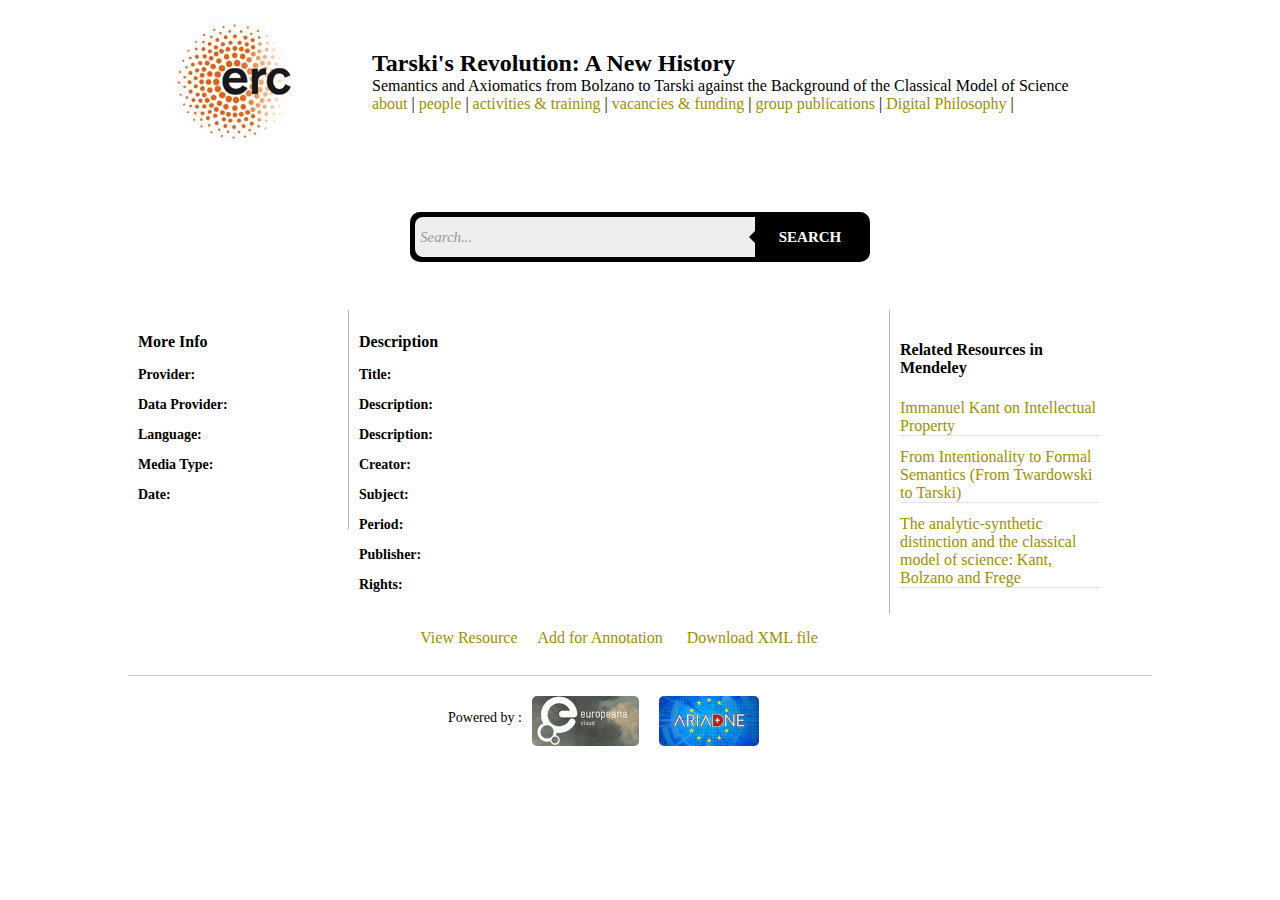
==== item.html @ 8f8f56ff "fixes on view item and listing page" ====
<!DOCTYPE HTML>
<html>
<head>
	<title>Group of History and Philosophy of Logic, Semantics and Axiomatics</title>
	
	<link rel="stylesheet" href="css/style.css" />
	
	<script type="text/javascript" src="js/view_item.js"></script>
	
    <script type="text/javascript">
    function getItem()
    {
/*      getItemJSONP(location.search.split(":").pop()); */
		getItemJSONP(location.search.split("=")[1]); */
    }
    </script>
    
    
</head>		

<body onload="getItem()">

<div class="logo">
	<img src="images/ERC.jpg">
</div>
<div class="navigation">
<b><font size=+2>Tarski's Revolution: A New History</b></font> 
	 <br> 
     Semantics and Axiomatics from Bolzano to Tarski against the Background of the Classical Model of Science
     <br>
     
     <a href="content.html" target="content">about</a> | 
     <a href="cmspeople.html" target="content">people</a> | 
     <a href="activities.html" target="content"> activities & training</a> | 
     <a href="vacancies.html" target="content"> vacancies & funding</a> | 
     <a href="axiompublications.html" target="content">group publications</a> | 
     <a href="digitalphilosophy.html" target="content">Digital Philosophy</a> |</font>
    <br>
</div>
    
<div class="clearfix"></div>
<!-------------------------------------------------------- start search-->
<section id="search">
            <form class="form-wrapper cf" action="listing.html" method="get">
                <div>
                    <input type="text" name="query" id="query" class="withplaceholder" placeholder="Search..." required>
                        <button type="submit">Search</button>
                        </div>
                <!--<input type="submit" value="submit" />-->
            </form>
</section>
<!-------------------------------------------------------- end start search-->

<div class="clearfix"></div> 
<div class="main_content">
	<div id="left_sidebar">					
	<!-- Left Sidebar -->
	<!-- More Info -->
			<section>
			<h2><span>More Info</span></h2>
			 <ul>
                <li >
                    <h3 class="sidebar_titles">Provider:</h3>
                    <span id="provider"></span>
                </li>
                <li >
                    <h3 class="sidebar_titles">Data Provider:</h3>
                    <span id="data_provider"></span>
                </li>
                <li >
                    <h3 class="sidebar_titles">Language:</h3>
                    <span id="language"></span>
                </li>
                <li >
                    <h3 class="sidebar_titles">Media Type:</h3>
                    <span id="media_type"></span>
                </li>
                <li >
                    <h3 class="sidebar_titles">Date:</h3>
                    <span id="date"></span>
                </li>        
            </ul>
			</section>
		<!-- /More Info -->
	<!-- /Left Sidebar -->
</div>
<div id="center">					
	<!-- Description -->
	<!-- More Info -->
			<section>
			<h2><span>Description</span></h2>
			 <ul>
                <li >
                    <h3 class="sidebar_titles">Title:</h3>
                    <span id="itemLanguage"></span>
                </li>
                <li >
                    <h3 class="sidebar_titles">Description:</h3>
                    <span id="title"></span>
                </li>
                <li >
                    <h3 class="sidebar_titles">Description:</h3>
                    <span id="description"></span>
                </li>
                <li >
                    <h3 class="sidebar_titles">Creator:</h3>
                    <span id="creator"></span>
                </li>
                <li >
                    <h3 class="sidebar_titles">Subject:</h3>
                    <span id="subject"></span>
                </li>
                <li >
                    <h3 class="sidebar_titles">Period:</h3>
                    <span id="period"></span>
                </li>
                <li >
                    <h3 class="sidebar_titles">Publisher:</h3>
                    <span id="publisher"></span>
                </li>
                <li >
                    <h3 class="sidebar_titles">Rights:</h3>
                    <span id="rights"></span>
                </li>
              
            </ul>
            <div id="resource_actions"><a href="#"> View Resource</a><a href="#">Add for Annotation</a><a href="#"> Download XML file</a></div>
			</section>
		<!-- /More Info -->
	<!-- /Description -->
</div>
<div id="right_sidebar">					
	<!-- Right Sidebar -->
	<!-- More Info -->
			<h4>Related Resources in Mendeley</h4>
			<ul>
				<li><a href="http://www.mendeley.com/research/immanuel-kant-on-intellectual-property-1/" target="_blank">Immanuel Kant on Intellectual Property</a></li>
				<li><a href="www.mendeley.com/research/intentionality-formal-semantics-twardowski-tarski/" target="_blank">From Intentionality to Formal Semantics (From Twardowski to Tarski)</a></li>
				<li><a href="http://www.mendeley.com/catalog/analytic-synthetic-distinction-classical-model-science-kant-bolzano-frege/" target="_blank">The analytic-synthetic distinction and the classical model of science: Kant, Bolzano and Frege </a></li>
			</ul>
		<!-- /More Info -->
	<!-- /Right Sidebar -->
</div>
</div> 

<div class="clearfix"></div> 
		
		<footer>
			<div><p>Powered by :</p></div>
			<div><a href="http://pro.europeana.eu/web/europeana-cloud" title="Europeana-cloud" ><div><img src="images/ecloud.png"></div></a></div>
			<div><a href="http://www.ariadne-eu.org" title="Ariadne Foundation"><div><img src="images/ariadne.png"></div></a></div>
		</footer>
    	
    	<script src="http://code.jquery.com/jquery-1.8.2.js"></script>
</body>
</html>
---- css/style.css ----
body 
{ 
	background-color:#FFFFFF;
	width: 1024px;
	margin:0px auto;
}

* 	
{ 
	color:black; 
    font-family:'Georgia'
}

a:link {text-decoration: none; color:#9D9101}
a:visited {text-decoration: none; color:#C7B446}
a:active {text-decoration: none}
a:hover {text-decoration: none; color:#3B83BD;}

.logo{
	float:left;
}

.navigation{
	float:right;
	margin-top: 50px;
	width:780px;
	display: inline-block;
	
}

.clearfix{
	width:100%;
	display: inline-block;
}

/**===========================================FOOTER ================================*/
footer{
	border-top:1px solid rgba(0,0,0,0.2);
	padding-top:20px;
	padding-left: 320px;
	font: 14px lighter;
}
footer div{
	float:left;
	text-align:left;
	margin: 0px 10px 10px 0px;
	
}

footer div img{
	-webkit-border-radius: 5px;
	-moz-border-radius: 5px;
	-o-border-radius: 5px;
	-ms-border-radius: 5px;
	border-radius: 5px;
	height:50px;
}

footer div a{
	font-size:8px;
}
/**===========================================/FOOTER ================================*/



/**===========================================SEARCH BOX ================================*/
.cf:before, .cf:after{
    content:"";
    display:table;
}

.cf:after{
    clear:both;
}

.cf{
    zoom:1;
}

#search{
	height:70px;
}
.form-wrapper {
    width: 450px;
    padding: 5px;
    margin: 20px auto 50px auto;
    background: #444;
    background: black;
    -moz-border-radius: 10px;
    -webkit-border-radius: 10px;
    border-radius: 10px;
    -moz-box-shadow: 0 1px 1px rgba(0,0,0,.4) inset, 0 1px 0 rgba(255,255,255,.2);
    -webkit-box-shadow: 0 1px 1px rgba(0,0,0,.4) inset, 0 1px 0 rgba(255,255,255,.2);
    box-shadow: 0 1px 1px rgba(0,0,0,.4) inset, 0 1px 0 rgba(255,255,255,.2);
}

.form-wrapper input {
    width: 330px;
    height: 20px;
    padding: 10px 5px;
    float: left;
    font: bold 15px 'lucida sans', 'trebuchet MS', 'Tahoma';
    border: 0;
    background: #eee;
    -moz-border-radius: 8px 0 0 8px;
    -webkit-border-radius: 8px 0 0 8px;
    border-radius: 8px 0 0 8px;
}

.form-wrapper input:focus {
    outline: 0;
    background: #fff;
    -moz-box-shadow: 0 0 2px rgba(0,0,0,.8) inset;
    -webkit-box-shadow: 0 0 2px rgba(0,0,0,.8) inset;
    box-shadow: 0 0 2px rgba(0,0,0,.8) inset;
}

.form-wrapper input::-webkit-input-placeholder {
    color: #999;
    font-weight: normal;
    font-style: italic;
}

.form-wrapper input:-moz-placeholder {
    color: #999;
    font-weight: normal;
    font-style: italic;
}

.form-wrapper input:-ms-input-placeholder {
    color: #999;
    font-weight: normal;
    font-style: italic;
}

.form-wrapper button {
    overflow: visible;
    position: relative;
    float: right;
    border: 0;
    padding: 0;
    cursor: pointer;
    height: 40px;
    width: 110px;
    font: bold 15px/20px 'lucida sans', 'trebuchet MS', 'Tahoma';
    color: #fff;
    text-transform: uppercase;
    background: black;
    -moz-border-radius: 0 3px 3px 0;
    -webkit-border-radius: 0 3px 3px 0;
    border-radius: 0 3px 3px 0;
    text-shadow: 0 -1px 0 rgba(0, 0 ,0, .3);
}

.form-wrapper button:hover{
    background: #3B83BD;
}

.form-wrapper button:active,
.form-wrapper button:focus{
    background: #3B83BD;
}

.form-wrapper button:before {
    content: '';
    position: absolute;
    border-width: 8px 8px 8px 0;
    border-style: solid solid solid none;
    border-color: transparent black transparent;
    top: 12px;
    left: -6px;
    
}

.form-wrapper button:hover:before{
    border-right-color: #3B83BD;
}

.form-wrapper button:focus:before{
    border-right-color: #c42f2f;
}

.form-wrapper button::-moz-focus-inner {
    border: 0;
    padding: 0;
}
/**=========================================== / SEARCH BOX ======================================*/

/**===========================================LANDING PAGE LINKS ================================*/

#landing_page_links{
	width: 800px;
	margin: 0px auto;
}

#landing_page_links div{
	float:left;
	height:180px;
	width: 160px;
	text-align: center;
	margin: 0px 50px;
}

#landing_page_links div img{
	-webkit-border-radius: 10px;
	-moz-border-radius: 10px;
	-o-border-radius: 10px;
	-ms-border-radius: 10px;
	border-radius: 10px;
}

/*Recent Additions*/
#recent_additions{
	width: 800px;
	margin: 20px auto;
	padding:10px;
	border: 1px solid rgba(0,0,0,0.3);
}
/**===========================================/ LANDING PAGE LINKS ================================*/



/**===========================================PHILOSOPHERS PAGE LINKS ================================*/
#philosophers{
	width: 800px;
	margin: 0px auto;

}

#philosophers div{
	float:left;
	width: 160px;
	text-align: center;
	margin: 0px 50px;
	border: 1px solid rgba(0,0,0,0.3);
	margin-top: 5px;
	margin-bottom: 20px;
}

#philosophers h4{
	margin:0px;
	padding:0px;
}

#philosophers a
{
	width:100%;
	display: inline-block;
}

/**===========================================/PHILOSOPHERS PAGE LINKS ================================*/



/******************************************LISTING PAGE**************************************/
.results_header{
	visibility: hidden;
	padding: 0px;
	margin:0px;
	height:0px;
}
.listing{
	width:760px;
	float:right;
}

.moreinfo {
	
	margin-right:9px;
	display:inline-block;
	line-height:18px;
	font-size:12px;
	padding:0px 3px 0px 3px;
    color:white;
    text-decoration: none;

}

.moreinfo a:hover
{
	color: #8b390f;
}

.item-intro {
	padding:0px 10px;
	margin-top:16px;
    border-top: 1px solid #E0E0E0;
}


.odd {
	background-color:rgba(0,0,0,0.05);
}

.item-intro h2 img{
    height:20px;
}

.item-intro-desc{
	margin-bottom: 0.5em;
}




/* PAGINATION */
#pagination_top
{
    margin:auto;
	text-align: center;
	text-decoration: none;
}

#pagination_bottom
{
    margin:10px auto;
    text-align: center;
    
}

.yui-pg-page
{
    margin:30px 0px 0px 5px;
    padding:4px 10px 4px 10px;
	font-size:16px;
    background:url(images/nav_back.png) center no-repeat;
}

.yui-pg-current-page
{
    color:black;
    font-weight:bold;
    text-decoration:none;
    
    border:1px solid #20272d;
	-webkit-border-radius:4px;
	-moz-border-radius:4px;
	border-radius:4px;
}
.yui-pg-previous
{
    padding-left:10px;
    
}
.yui-pg-next
{
    padding-left:10px;
}

/* FACETS */
.filter {
	width:230px;
	background:none;
    margin-bottom:30px;
    float:left;

	-webkit-border-radius:0 0 4px 4px;
	-moz-border-radius:0 0 4px 4px;
	border-radius:0 0 4px 4px;
}
.filter a
{
	font-size:11px;
	color:#82a64f;
	float:left;
}

.filter_parent
{
	line-height:35px;
    text-decoration: none;
    font-size:14px;
    width:100%;
}

.filter_parent:hover
{
    /*background: url(images/filter_parent_hover.png);*/
}

.filter_parent.opened:hover
{
    /*background: url(images/filter_parent_hover.png);*/
}

.filter_parent.opened
{
/* 	background-position:93% -22px; */
}

.filter_parent span {
	margin-left:0px;
	display:block;
    font-size:14px;
    color:black;
    border-bottom: solid 1px rgba(0,0,0, 0.3)
}
.filter_child {
	/*display:none;*/
	padding-top:0.2em;
	
}
.filter_child.hasscroll {
	overflow:hidden;
	height:auto;
    max-height: 215px;
}
.filter_child a {
    color:black;
	position:relative;
    font-size:13px;
    text-decoration: none;
    width:100%;
	
}
.filter_child a:hover
{
    color:#3c5b6f;
    font-weight:bold;
}

.filter_child a.facet-selected
{
    font-size:14px;
    font-weight:bold;
    color:#3c5b6f;
}

.filter_child span {
	display:inline-block;
	padding:0px;
	margin:3px 0px 3px 0px;
	width:80%;
	vertical-align:middle;
	float:left;
}

.filter_child span.total
{
    color:black;
/* 	position:relative; */
	width:40px;
	right:0;
	top:0;
	line-height:16px;
	margin:7px 0px 0px 0px;
	padding:1px 2px 1px 2px;
	border:1px solid #20272d;
	-webkit-border-radius:4px;
	-moz-border-radius:4px;
	border-radius:4px;
	background-color:none;
	font-weight:normal;
	text-align:center;
}

.filter_child a.facet-selected span.total
{
    background-color:#3c5b6f;
    font-weight:none;  
    font-size:1em; 
    color:white;
}

.remove_filters {
	text-align:right;
	height:18px;
	text-transform:uppercase;
   
}
.remove_filters a {
	margin-right:9px;
	display:inline-block;
	height:18px;
	line-height:18px;
	font-size:10px;
	padding:0px 3px 0px 3px;
    color:white;
    text-decoration: none;
    
    background-color:#fbbb4b;
	-webkit-border-radius: 4px;
	-moz-border-radius: 4px;
	border-radius: 4px;
}
.remove_filters a:hover
{
	color: #8b390f;
}
/*****************************************=/LISTING PAGE**************************************/

/**====================================ITEM VIEW======================*/
/*Left Sidebar in item*/
.main_content{
	margin:10px auto;
	text-align: center;
}
#left_sidebar{
	text-align: left;
	width:200px;
	float:left;
	border-right: 1px solid rgba(0,0,0,0.3);
	padding:10px;
}
#left_sidebar h2{
	font-size: 16px;
}

#left_sidebar h3{
	font-size: 14px;
}

#left_sidebar ul{
	padding:0px;
}

#left_sidebar ul li{
	list-style: none;
}

/*Center div in item*/
#center{
	float:left;
	width:520px;
	padding:10px;
	text-align: left;
}
#center h2{
	font-size: 16px;
}

#center h3{
	font-size: 14px;
}

#center ul{
	padding:0px;
}

#center ul li{
	list-style: none;
}

/*Right Sidebar in item*/
#right_sidebar{
	float:left;
	width:200px;
	padding:10px;
	text-align: left;
	border-left: 1px solid rgba(0,0,0,0.3);
}

#right_sidebar ul{
	padding:0px;
}

#right_sidebar ul li{
	margin:12px 0px;
	padding:0px;
	list-style: none;
	border-bottom:solid 1px rgba(0,0,0,0.1);
}

/* Resource actions */
#resource_actions{
	padding-top:20px;
	width:100%;
	text-align: center;
}

#resource_actions a{
	margin:5px 10px;
}

/* flags */
span.flag {
	text-indent:-9999px;
	margin-left:3px;
	display:inline-block;
	width:27px;
	height:18px;
    background-repeat: no-repeat;
}
span.enflag {
	background:url(images/flag_en.jpg) 0 0 no-repeat;
    text-indent:-9999px;
}
span.esflag {
	background:url(images/flag_es.png) 0 0 no-repeat;
    text-indent:-9999px;
}
span.itflag {
	background:url(images/flag_it.png) 0 0 no-repeat;
    text-indent:-9999px;
}
span.grflag {
	background:url(images/flag_gr.png) 0 0 no-repeat;
    text-indent:-9999px;
}
span.etflag {
	background:url(images/flag_et.png) 0 0 no-repeat;
    text-indent:-9999px;
}
span.roflag {
	background:url(images/flag_ro.jpg) 0 0 no-repeat;
    text-indent:-9999px;
}
span.deflag {
	background:url(images/flag_de.png) 0 0 no-repeat;
    text-indent:-9999px;
}
span.frflag {
	background:url(images/flag_fr.png) 0 0 no-repeat;
    text-indent:-9999px;
}
a.flag {
	text-indent:-9999px;
	margin-left:3px;
	display:inline-block;
	width:21px;
	height:13px;
}
a.enflag {
	background:url(images/flag_en.jpg) 0 0 no-repeat;
}
a.spflag {
	background:url(images/flag_en.jpg) 0 0 no-repeat;
}
a.itflag {
	background:url(images/flag_en.jpg) 0 0 no-repeat;
}
a.grflag {
	background:url(images/flag_en.jpg) 0 0 no-repeat;
}

.access, .reportaproblem {
	padding:35px 0 0 0;
    margin: 2px 11px 0 28px;
	background-position:center top;
	background-repeat:no-repeat;
	display:inline-block;
	font-size:12px;
    float:right;
}

.access{
	background-image:url(images/access_to_the_resource.png);
}

.reportaproblem {
	background-image:url(images/reportaproblem.png);
}
/**==================================== / ITEM VIEW PAGE======================*/
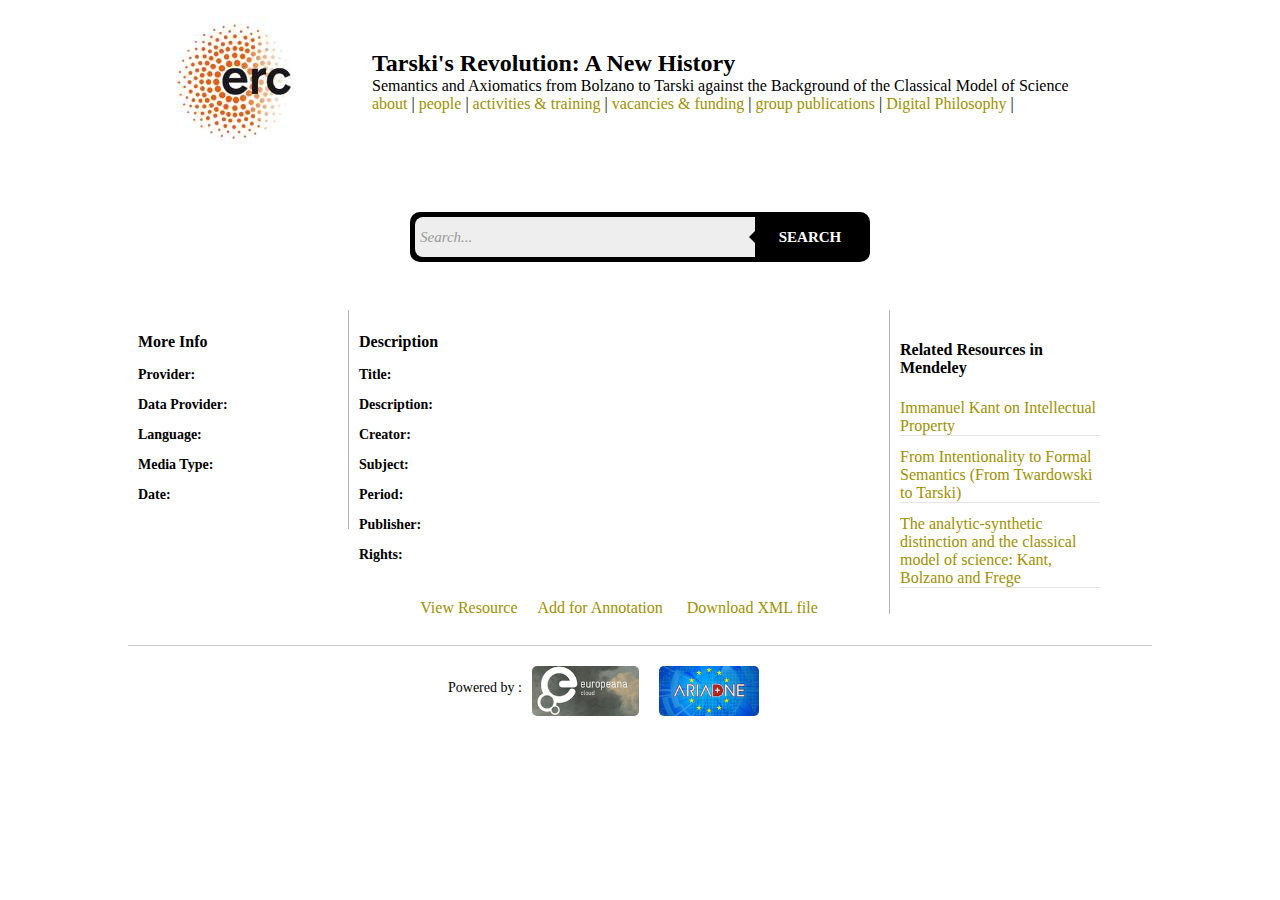
==== commit 1c1d352a: "descriptions in listing and other mior changes" ====
--- a/item.html
+++ b/item.html
@@ -99,10 +99,6 @@
                     <span id="title"></span>
                 </li>
                 <li >
-                    <h3 class="sidebar_titles">Description:</h3>
-                    <span id="description"></span>
-                </li>
-                <li >
                     <h3 class="sidebar_titles">Creator:</h3>
                     <span id="creator"></span>
                 </li>
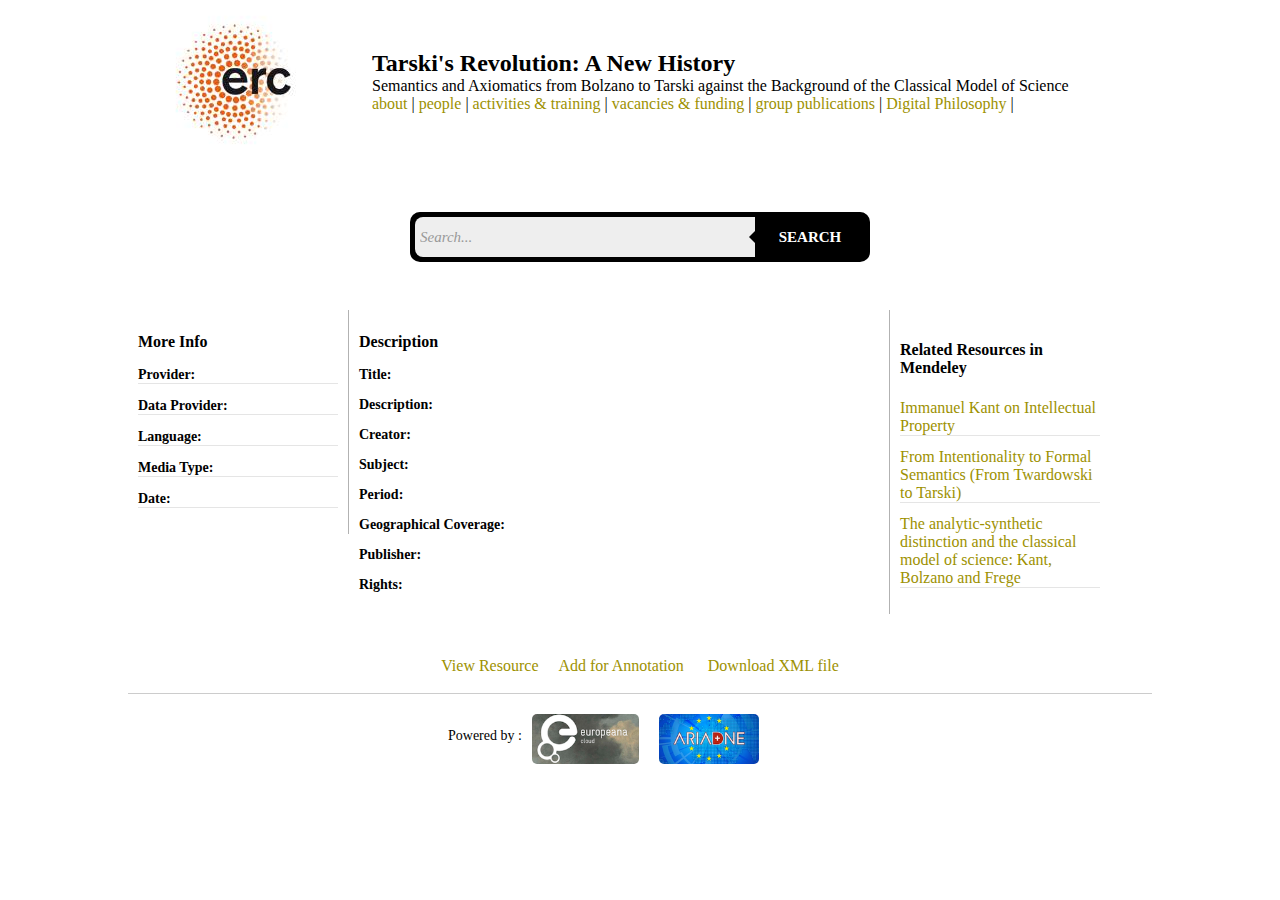
==== commit 77959b76: "view item and fixes on listing" ====
--- a/item.html
+++ b/item.html
@@ -10,8 +10,8 @@
     <script type="text/javascript">
     function getItem()
     {
-/*      getItemJSONP(location.search.split(":").pop()); */
-		getItemJSONP(location.search.split("=")[1]); */
+		/*getItemJSONP(location.search.split(":").pop()); */
+		getItemJSONP(location.search.split("=")[1]);
     }
     </script>
     
@@ -92,11 +92,11 @@
 			 <ul>
                 <li >
                     <h3 class="sidebar_titles">Title:</h3>
-                    <span id="itemLanguage"></span>
+                    <span id="title"></span>
                 </li>
                 <li >
                     <h3 class="sidebar_titles">Description:</h3>
-                    <span id="title"></span>
+                    <span id="description"></span>
                 </li>
                 <li >
                     <h3 class="sidebar_titles">Creator:</h3>
@@ -111,6 +111,10 @@
                     <span id="period"></span>
                 </li>
                 <li >
+                    <h3 class="sidebar_titles">Geographical Coverage:</h3>
+                    <span id="spatial"></span>
+                </li>
+                <li >
                     <h3 class="sidebar_titles">Publisher:</h3>
                     <span id="publisher"></span>
                 </li>
@@ -120,7 +124,7 @@
                 </li>
               
             </ul>
-            <div id="resource_actions"><a href="#"> View Resource</a><a href="#">Add for Annotation</a><a href="#"> Download XML file</a></div>
+            
 			</section>
 		<!-- /More Info -->
 	<!-- /Description -->
@@ -138,7 +142,8 @@
 	<!-- /Right Sidebar -->
 </div>
 </div> 
-
+<div class="clearfix"></div> 
+<div id="resource_actions"><a href="#"> View Resource</a><a href="#">Add for Annotation</a><a href="#"> Download XML file</a></div>
 <div class="clearfix"></div> 
 		
 		<footer>
--- a/css/style.css
+++ b/css/style.css
@@ -508,7 +508,9 @@
 
 #left_sidebar h3{
 	font-size: 14px;
-}
+	margin-bottom: 0px;
+}
+
 
 #left_sidebar ul{
 	padding:0px;
@@ -516,7 +518,14 @@
 
 #left_sidebar ul li{
 	list-style: none;
-}
+	text-align: left;
+	border-bottom:1px solid rgba(0,0,0,0.1);
+}
+#left_sidebar ul li span{
+	margin:0px;
+	padding:0px;
+}
+
 
 /*Center div in item*/
 #center{
@@ -531,6 +540,7 @@
 
 #center h3{
 	font-size: 14px;
+	margin-bottom: 0px;
 }
 
 #center ul{
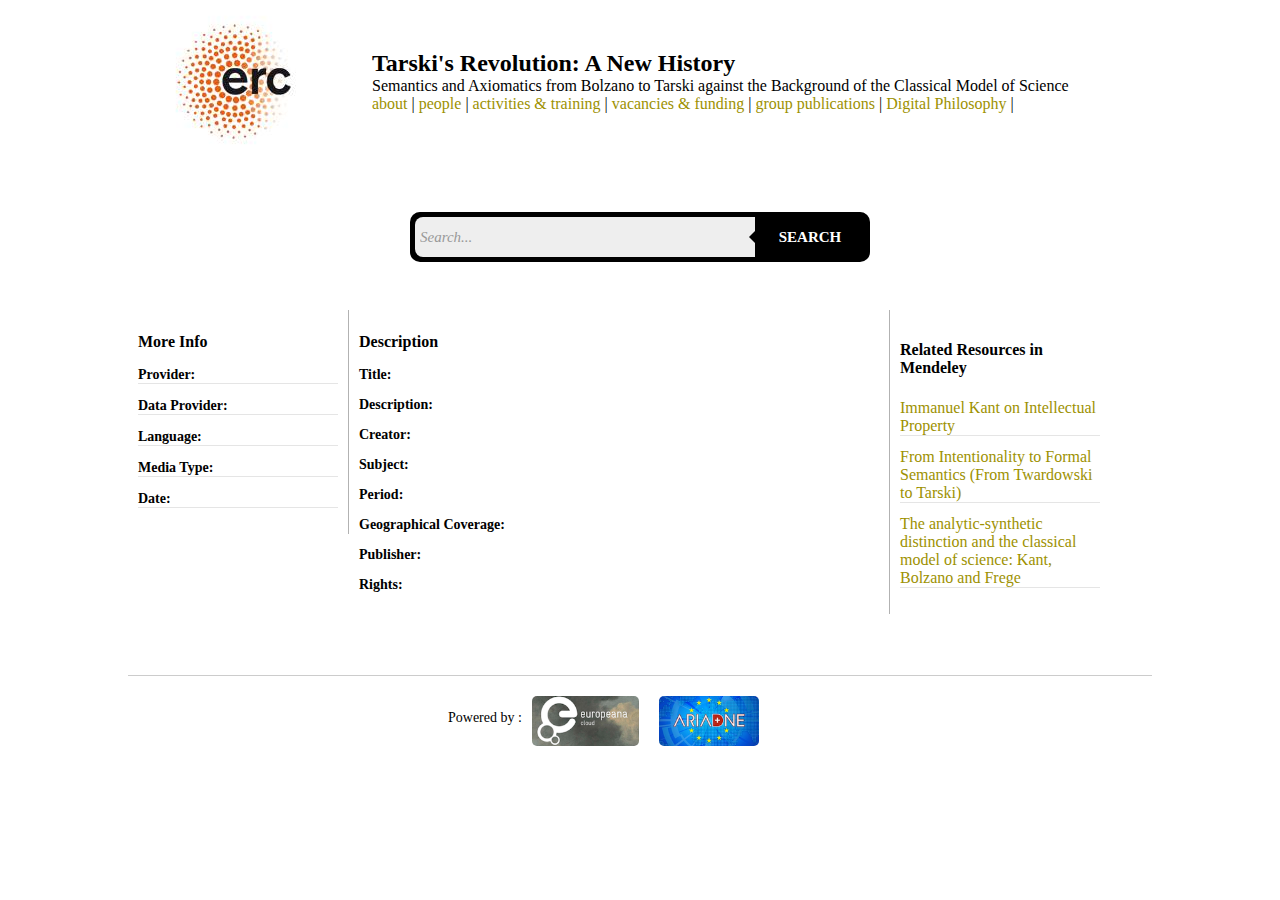
==== commit 39487df1: "changes on view item and listing" ====
--- a/item.html
+++ b/item.html
@@ -143,7 +143,7 @@
 </div>
 </div> 
 <div class="clearfix"></div> 
-<div id="resource_actions"><a href="#"> View Resource</a><a href="#">Add for Annotation</a><a href="#"> Download XML file</a></div>
+<div id="resource_actions"></div>
 <div class="clearfix"></div> 
 		
 		<footer>
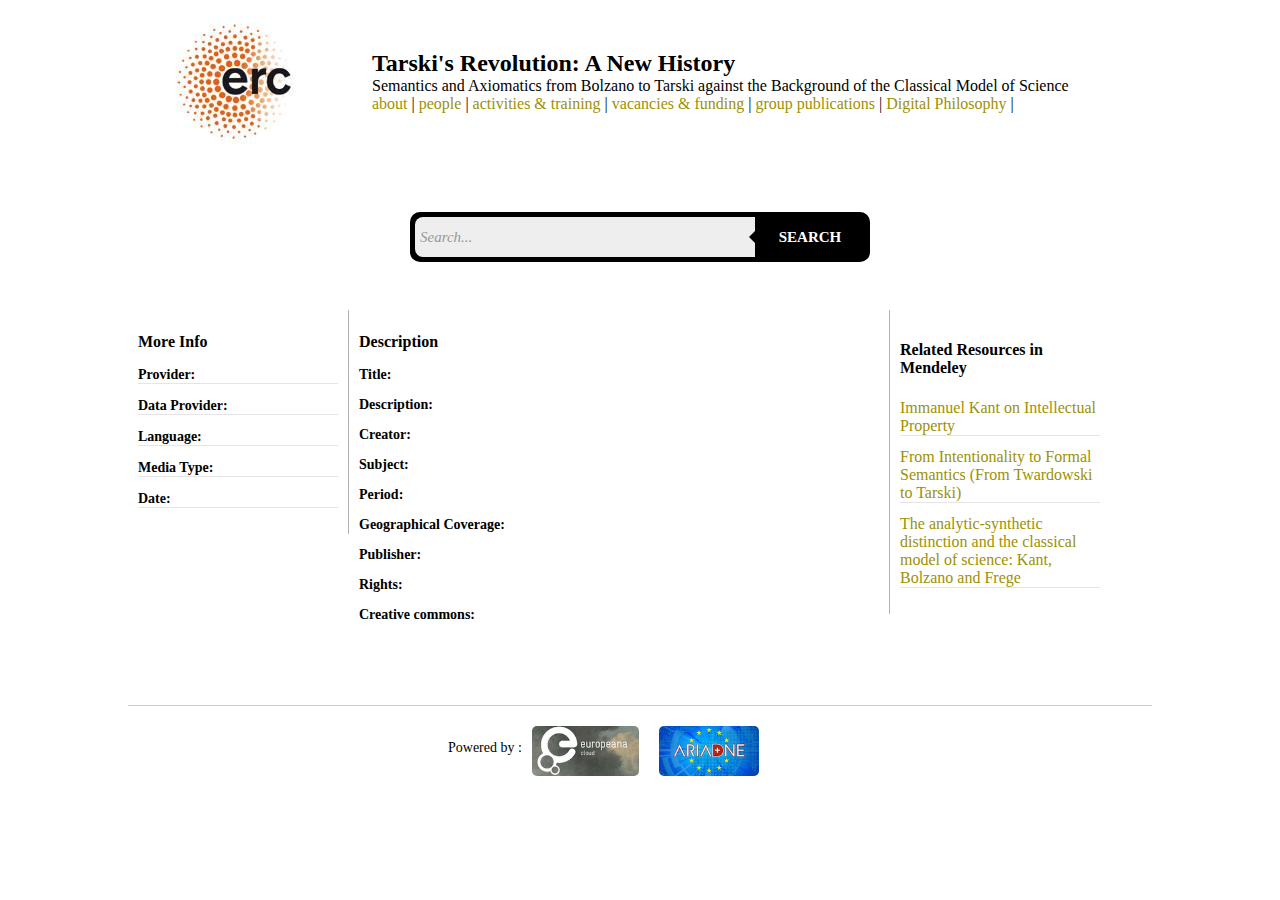
==== commit 5855809e: "unicode, rights in view page, fixes on listing UI, links in homepage" ====
--- a/item.html
+++ b/item.html
@@ -1,6 +1,7 @@
 <!DOCTYPE HTML>
 <html>
 <head>
+	<meta http-equiv="Content-Type" content="text/html; charset=utf-8">
 	<title>Group of History and Philosophy of Logic, Semantics and Axiomatics</title>
 	
 	<link rel="stylesheet" href="css/style.css" />
@@ -122,6 +123,10 @@
                     <h3 class="sidebar_titles">Rights:</h3>
                     <span id="rights"></span>
                 </li>
+                <li >
+                    <h3 class="sidebar_titles">Creative commons:</h3>
+                    <span id="creative_commons"></span>
+                </li>
               
             </ul>
             
--- a/css/style.css
+++ b/css/style.css
@@ -264,6 +264,16 @@
 	float:right;
 }
 
+#summary{
+	font-size:14px;
+	font-weight: bold;
+}
+
+#search_status{
+	font-size:12px;
+	padding-bottom: 15px;
+}
+
 .moreinfo {
 	
 	margin-right:9px;
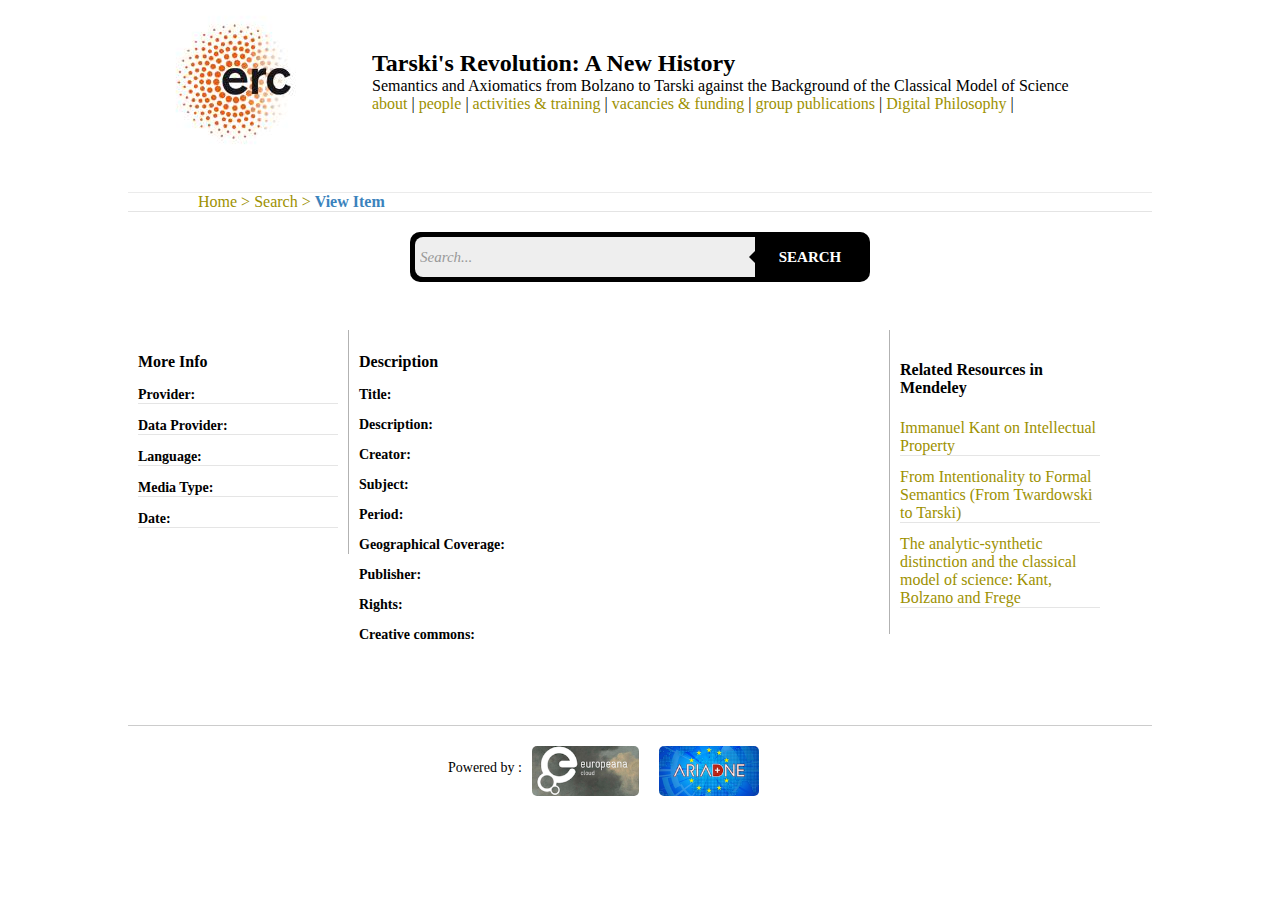
==== commit ed049dfd: "breadcrump and fixing titles in view item and listing" ====
--- a/item.html
+++ b/item.html
@@ -40,6 +40,9 @@
 </div>
     
 <div class="clearfix"></div>
+    <div id="breadcrump">
+    	<a href="index.html">Home ></a> <a href="listing.html">Search > </a> <a href="#" class="active">View Item</a>
+    </div>
 <!-------------------------------------------------------- start search-->
 <section id="search">
             <form class="form-wrapper cf" action="listing.html" method="get">
--- a/css/style.css
+++ b/css/style.css
@@ -27,6 +27,18 @@
 	display: inline-block;
 	
 }
+
+#breadcrump{
+	padding-left:70px;
+	border-bottom: 1px solid rgba(0,0,0,0.1);
+	border-top: 1px solid rgba(0,0,0,0.08);
+}
+
+#breadcrump .active{
+	color:#3B83BD;
+	font-weight:bold;
+}
+
 
 .clearfix{
 	width:100%;
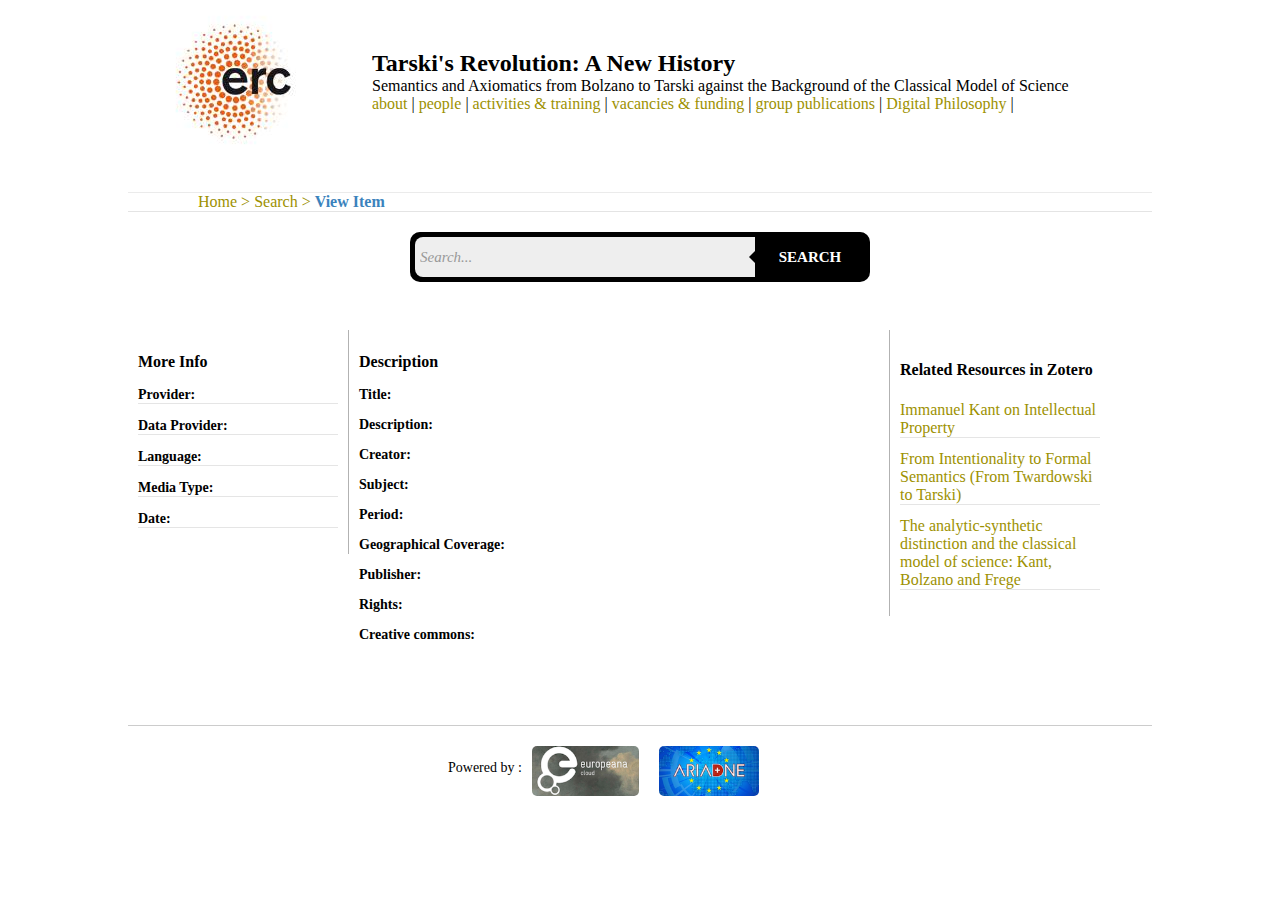
==== commit a99a6bee: "bugs fixes & ui changes" ====
--- a/item.html
+++ b/item.html
@@ -140,7 +140,7 @@
 <div id="right_sidebar">					
 	<!-- Right Sidebar -->
 	<!-- More Info -->
-			<h4>Related Resources in Mendeley</h4>
+			<h4>Related Resources in Zotero</h4>
 			<ul>
 				<li><a href="http://www.mendeley.com/research/immanuel-kant-on-intellectual-property-1/" target="_blank">Immanuel Kant on Intellectual Property</a></li>
 				<li><a href="www.mendeley.com/research/intentionality-formal-semantics-twardowski-tarski/" target="_blank">From Intentionality to Formal Semantics (From Twardowski to Tarski)</a></li>
@@ -161,5 +161,20 @@
 		</footer>
     	
     	<script src="http://code.jquery.com/jquery-1.8.2.js"></script>
+    	
+<!--    	Google Analytics -->
+<script>
+ (function(i,s,o,g,r,a,m){i['GoogleAnalyticsObject']=r;i[r]=i[r]||function(){
+ (i[r].q=i[r].q||[]).push(arguments)},i[r].l=1*new Date();a=s.createElement(o),
+ m=s.getElementsByTagName(o)[0];a.async=1;a.src=g;m.parentNode.insertBefore(a,m)
+ })(window,document,'script','//www.google-analytics.com/analytics.js','ga');
+
+ ga('create', 'UA-44061266-1', 'greenlearningnetwork.com');
+ ga('send', 'pageview');
+
+</script>
+<!-- 	/Google Analytics -->
+    	
+    	
 </body>
 </html>--- a/css/style.css
+++ b/css/style.css
@@ -291,16 +291,24 @@
 	margin-right:9px;
 	display:inline-block;
 	line-height:18px;
-	font-size:12px;
-	padding:0px 3px 0px 3px;
+	font-size:1em;
+	padding:4px 3px;
     color:white;
     text-decoration: none;
+    float:right;
 
 }
 
 .moreinfo a:hover
 {
 	color: #8b390f;
+}
+
+.item-intro-left-link
+{
+	float:left;
+	font-size: 0.8em;
+	margin-left: 10px;
 }
 
 .item-intro {
@@ -322,8 +330,10 @@
 	margin-bottom: 0.5em;
 }
 
-
-
+.listing-item-title
+{
+	font-size: 0.9em;
+}
 
 /* PAGINATION */
 #pagination_top
@@ -433,6 +443,8 @@
     font-size:13px;
     text-decoration: none;
     width:100%;
+    padding:4px 0px;
+    border-bottom: solid 1px rgba(0,0,0,0.08);
 	
 }
 .filter_child a:hover
@@ -455,6 +467,7 @@
 	width:80%;
 	vertical-align:middle;
 	float:left;
+	overflow: hidden;
 }
 
 .filter_child span.total
